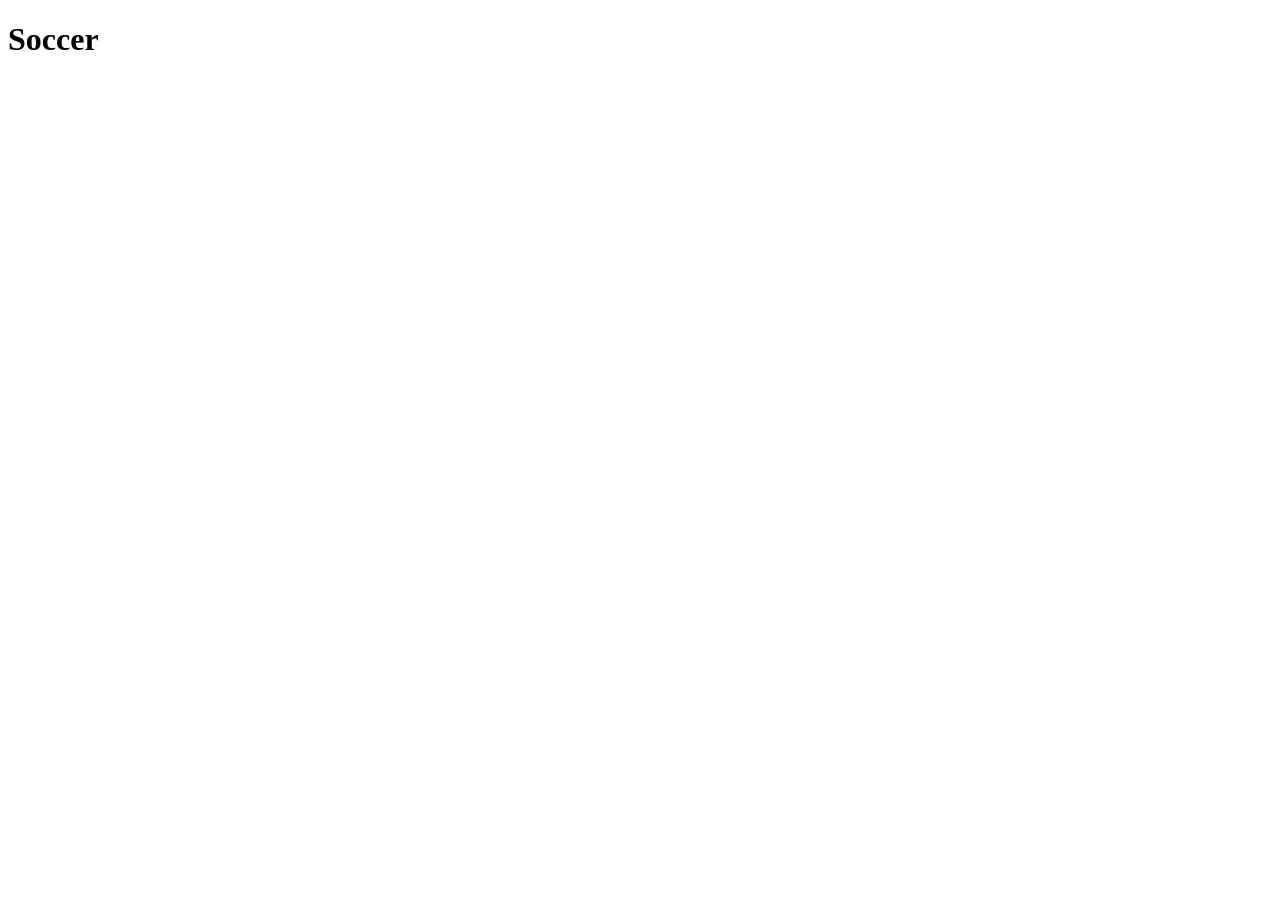
==== index.html @ cf740d9e "update" ====
<!doctype html>
<html lang="en">
  <head>
    <meta charset="UTF-8" />
    <meta name="viewport" content="width=device-width, initial-scale=1.0" />
    <title>Multiple Page Hosting</title>
  </head>
  <body>
    <h1>Soccer</h1>
  </body>
</html>
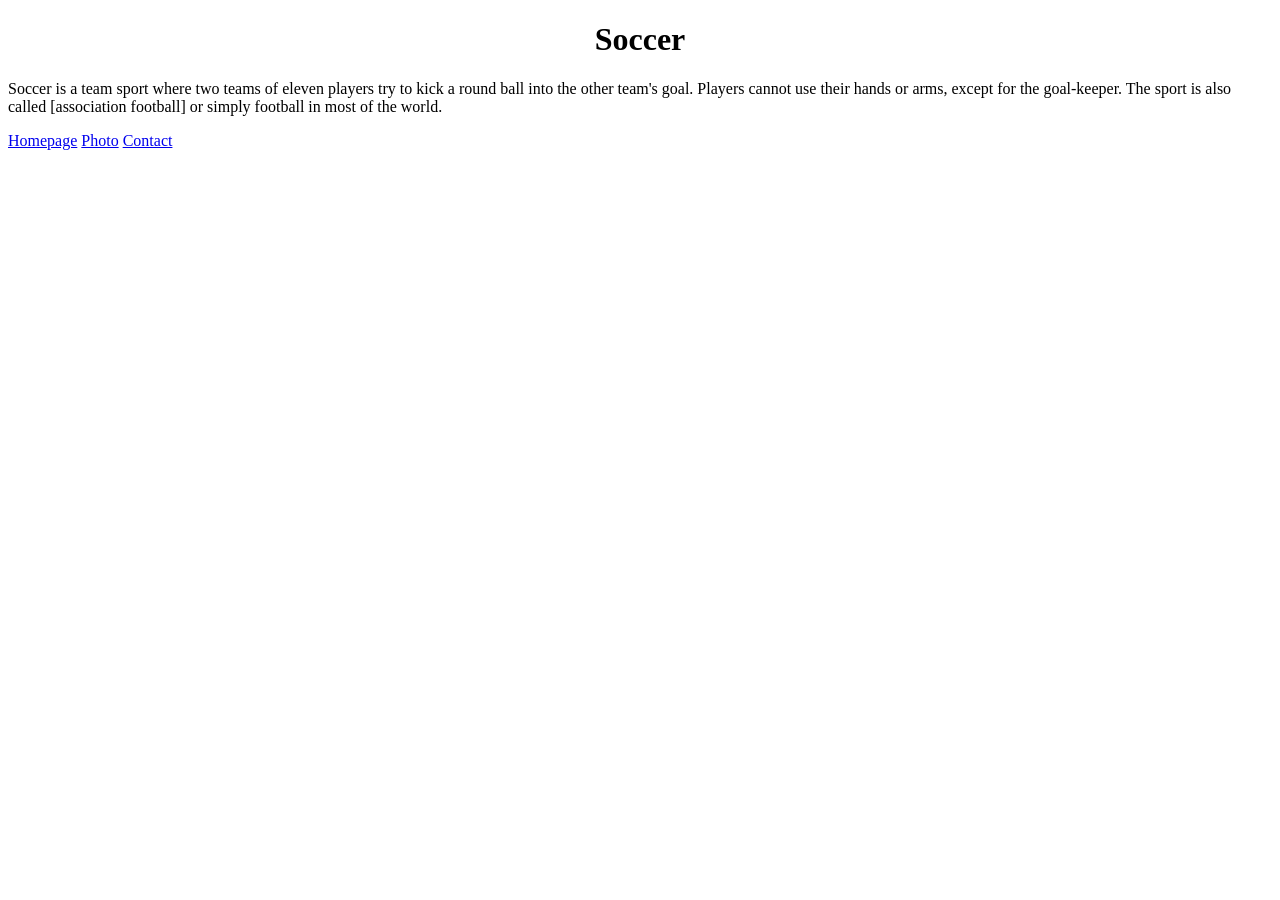
==== commit 372dd412: "added css" ====
--- a/index.html
+++ b/index.html
@@ -4,8 +4,20 @@
     <meta charset="UTF-8" />
     <meta name="viewport" content="width=device-width, initial-scale=1.0" />
     <title>Multiple Page Hosting</title>
+    <link rel="stylesheet" href="/css/styles.css" />
   </head>
   <body>
     <h1>Soccer</h1>
+    <p>
+      Soccer is a team sport where two teams of eleven players try to kick a
+      round ball into the other team's goal. Players cannot use their hands or
+      arms, except for the goal-keeper. The sport is also called [association
+      football] or simply football in most of the world.
+    </p>
+    <footer>
+      <a href="index.html" title="Home"> Homepage</a>
+      <a href="photo.html" title="Soccer photo"> Photo</a>
+      <a href="contact.html" title="Contact Soccer.com"> Contact</a>
+    </footer>
   </body>
 </html>
--- a/css/styles.css
+++ b/css/styles.css
@@ -0,0 +1,3 @@
+h1 {
+  text-align: center;
+}
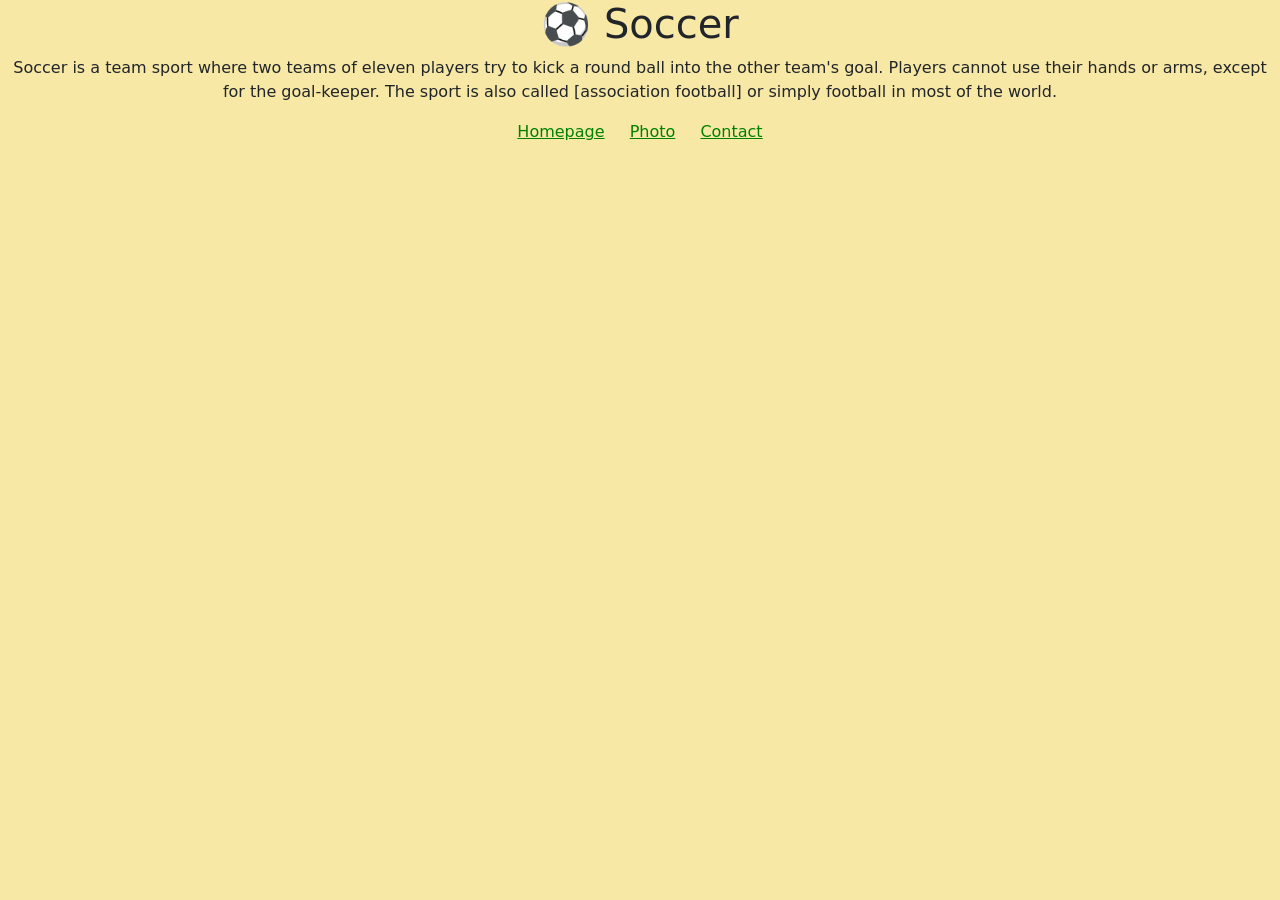
==== commit 121590ed: "changes" ====
--- a/index.html
+++ b/index.html
@@ -1,13 +1,19 @@
 <!doctype html>
-<html lang="en">
+<html>
   <head>
+    <title>⚽ Soccer</title>
     <meta charset="UTF-8" />
+    <link
+      href="https://cdn.jsdelivr.net/npm/bootstrap@5.0.0-beta2/dist/css/bootstrap.min.css"
+      rel="stylesheet"
+      integrity="sha384-BmbxuPwQa2lc/FVzBcNJ7UAyJxM6wuqIj61tLrc4wSX0szH/Ev+nYRRuWlolflfl"
+      crossorigin="anonymous"
+    />
+    <link href="src/styles.css" rel="stylesheet" type="text/css" />
     <meta name="viewport" content="width=device-width, initial-scale=1.0" />
-    <title>Multiple Page Hosting</title>
-    <link rel="stylesheet" href="/css/styles.css" />
   </head>
   <body>
-    <h1>Soccer</h1>
+    <h1>⚽ Soccer</h1>
     <p>
       Soccer is a team sport where two teams of eleven players try to kick a
       round ball into the other team's goal. Players cannot use their hands or
--- a/src/styles.css
+++ b/src/styles.css
@@ -0,0 +1,15 @@
+body {
+  background: #f8e8a6;
+}
+
+h1,
+footer,
+p {
+  display: block;
+  text-align: center;
+}
+
+footer a {
+  margin: 0 10px;
+  color: green;
+}
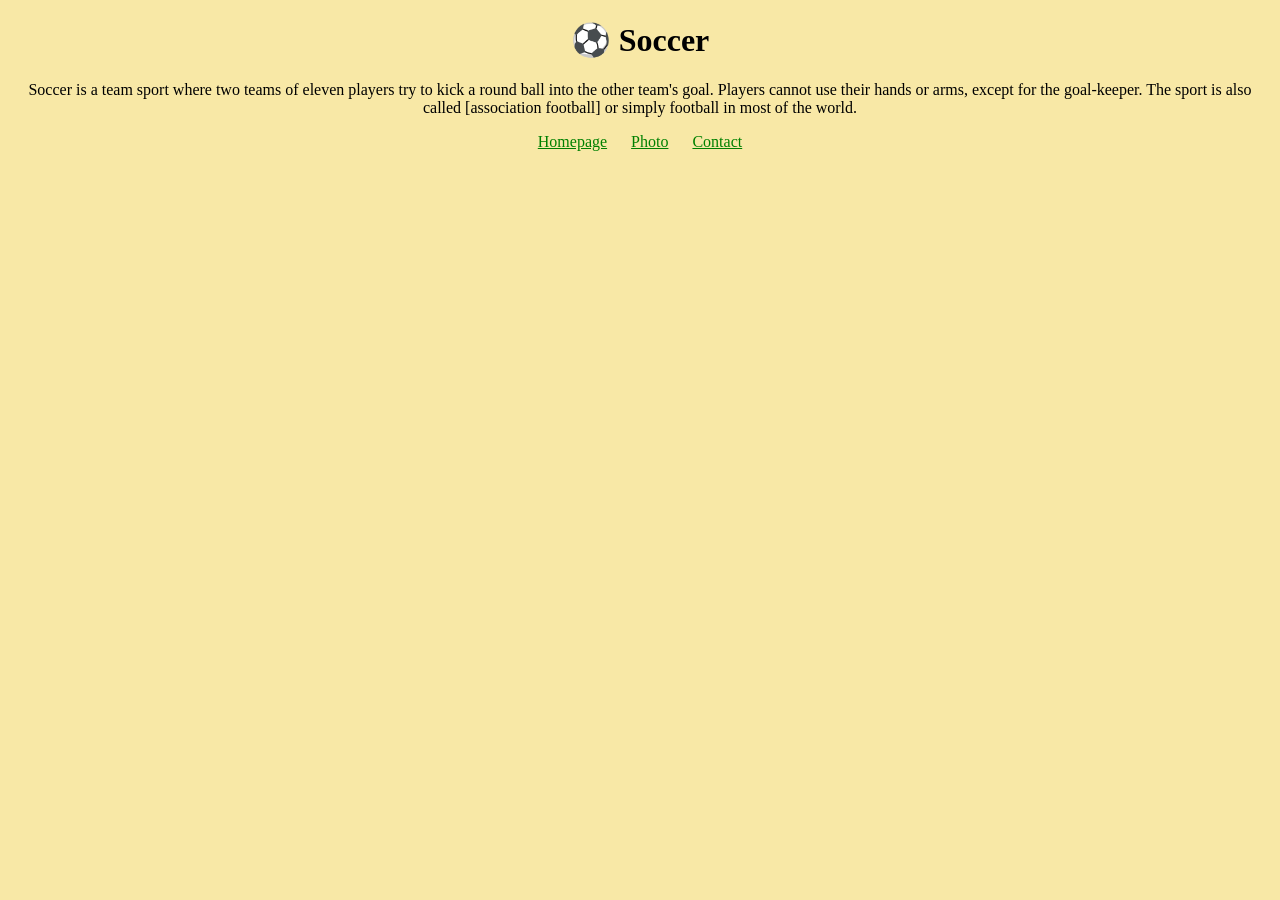
==== commit 97d8010d: "more editing" ====
--- a/index.html
+++ b/index.html
@@ -1,16 +1,15 @@
 <!doctype html>
-<html>
+<html lang="en">
   <head>
-    <title>⚽ Soccer</title>
     <meta charset="UTF-8" />
-    <link
-      href="https://cdn.jsdelivr.net/npm/bootstrap@5.0.0-beta2/dist/css/bootstrap.min.css"
-      rel="stylesheet"
-      integrity="sha384-BmbxuPwQa2lc/FVzBcNJ7UAyJxM6wuqIj61tLrc4wSX0szH/Ev+nYRRuWlolflfl"
-      crossorigin="anonymous"
+    <meta http-equiv="X-UA-Compatible" content="IE=edge" />
+    <meta name="viewport" content="width=device-width, initial-scale=1.0" />
+    <link rel="stylesheet" href="src/styles.css" />
+    <title>The best sports in the world - Soccer.com</title>
+    <meta
+      name="description"
+      content="The best sports in the world - Soccer.com"
     />
-    <link href="src/styles.css" rel="stylesheet" type="text/css" />
-    <meta name="viewport" content="width=device-width, initial-scale=1.0" />
   </head>
   <body>
     <h1>⚽ Soccer</h1>
--- a/src/styles.css
+++ b/src/styles.css
@@ -9,6 +9,13 @@
   text-align: center;
 }
 
+.soccer-photo {
+  max-width: 100%;
+  border-radius: 10px;
+  display: block;
+  margin: 30px auto;
+}
+
 footer a {
   margin: 0 10px;
   color: green;
